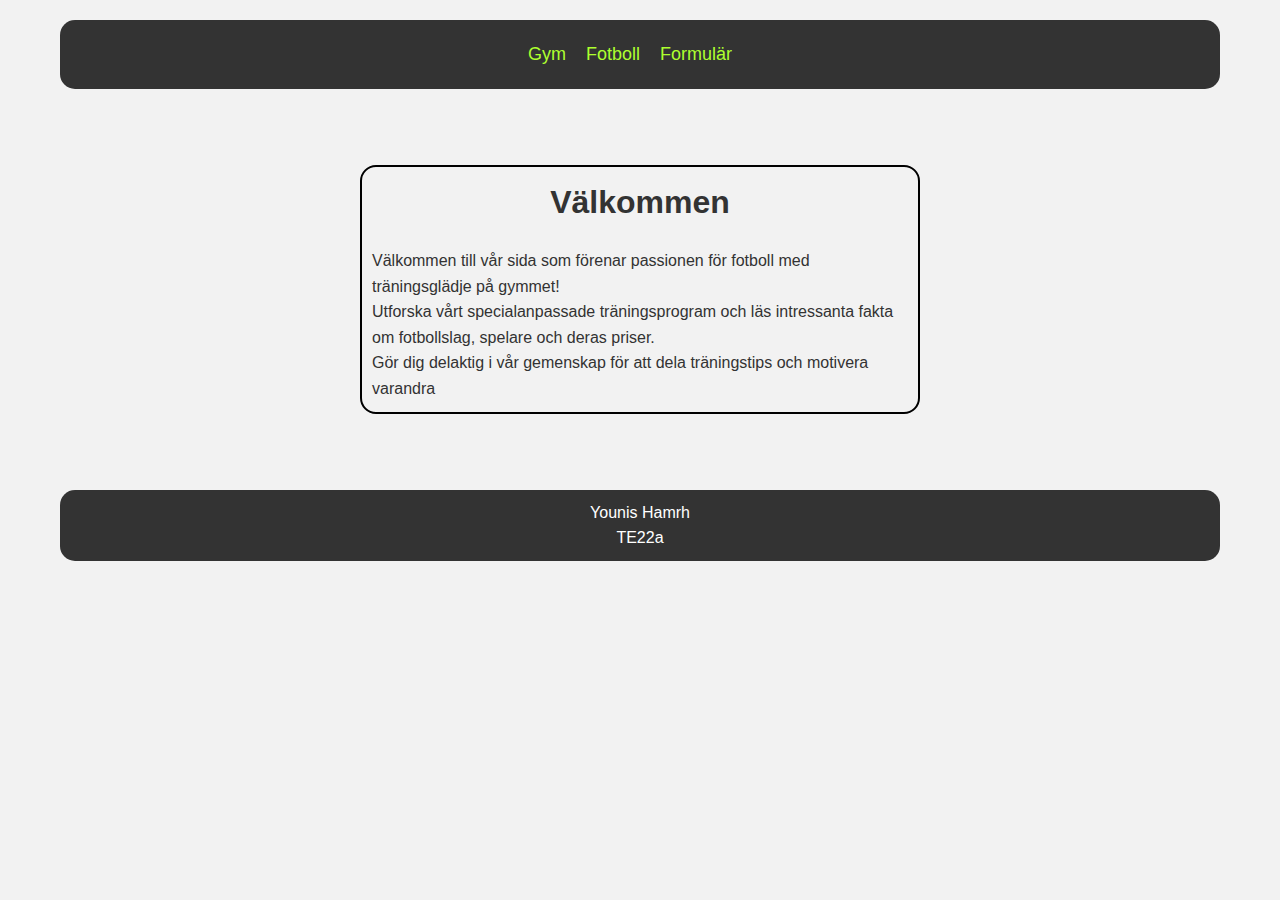
==== index.html @ e09476e5 "klar" ====
<!DOCTYPE html> <!-- Deklarerar dokumenttypen HTML -->
<html lang="sv"> <!-- Anger att språket är svenska -->
<head> <!-- Start på huvudsektionen -->
    <meta charset="UTF-8"> <!-- Ange teckenkodningen för dokumentet -->
    <meta name="viewport" content="width=device-width, initial-scale=1.0"> <!-- Anpassar webbsidans visning för olika enheter -->
    <link href="slutprojektet.css" rel="stylesheet"> <!-- Länkar till CSS-stilmallen -->
    <title>Välkommen sida</title> <!-- Titel för webbsidan -->
</head> <!-- Slut på huvudsektionen -->
<body> <!-- Start på kroppssektionen -->
    <div class="wrapper">  <!-- En container för att begränsa bredden och centrera innehållet -->
        <header> <!-- Start på sidhuvudet -->
            <nav> <!-- Start på navigationsmenyn -->
                <ul> <!-- Oordnad lista för navigeringslänkar -->
                    <li><a href="Gym.html">Gym</a></li> <!-- Aktivt navigeringslänk till sida gym -->
                    <li><a href="Fotboll.html">Fotboll</a></li>
                    <li><a href="formulär.html">Formulär</a></li>
                </ul> <!-- Slut på oordnad lista -->
            </nav> <!-- Slut på navigationsmenyn -->
        </header> <!-- Slut på sidhuvudet -->
        <main> <!-- Start på huvuddelen -->
            <section> <!-- Start på section -->
                <article class="article1"> <!-- Start på artikelsektionen -->
                    <h1> Välkommen</h1> <!-- Rubrik för artikeln -->
                    <p>Välkommen till vår sida som förenar passionen för fotboll med träningsglädje på gymmet!</p> <!-- Välkomstmeddelande -->
                    <p>Utforska vårt specialanpassade träningsprogram och läs intressanta fakta om fotbollslag, spelare och deras priser.</p>
                    <p>Gör dig delaktig i vår gemenskap för att dela träningstips och motivera varandra</p>
                </article> <!-- Slut på artikelsektionen -->
            </section> <!-- Slut section -->
        </main> <!-- Slut på huvuddelen -->
        <footer> <!-- Start på sidfoten -->
            <p>Younis Hamrh <br>TE22a</p>
        </footer> <!-- Slut på sidfoten -->
    </div> <!-- Slut på container -->
</body> <!-- Slut på kroppssektionen -->
</html> <!-- Slut på HTML-dokumentet -->
---- slutprojektet.css ----
/* Återställ standardmarginaler, fyllningar och box-modell för alla element */
* {
    margin: 0;
    padding: 0;
    box-sizing: border-box;
}

/* Grundläggande stilar för webbsidans kropp */
body {
    font-family: Arial, sans-serif; /* Använd Arial eller sans-serif som fallback för typsnitt */
    background-color: #f2f2f2; /* Bakgrundsfärg */
    color: #333; /* Textfärg */
    line-height: 1.6; /* Radhöjd */
}

.wrapper {
    max-width: 1200px; /* Stilar för huvudbehållaren med en maximal bredd på 1200px */
    margin: 0 auto; /* Centrerar behållaren horisontellt */
    padding: 20px; 
}

/* Stilar för sidans header */
header {
    background-color: #333;  /* Bakgrundsfärg */
    color: #fff; /* Textfärg */
    padding: 20px;
    text-align: center; /* Centrerad text */
    border-radius: 15px;  /* Avrundade kanter */
}

/* Stilar för navigationslänkar i headern */
header nav ul {
    display: flex; /* Flexbox-layout för listelementen */
    justify-content: center; /* Centrerar elementen horisontellt */
    list-style-type: none; /* Tar bort punktlistornas stil */
}

/* Stilar för varje navigationslistelement */
header nav ul li {
    margin-right: 20px; /* Högermarginal */
}

/* Stilar för navigationslänkar */
header nav ul li a {
    color: #fff; /* Textfärg */
    text-decoration: none; /* Ingen understreckning */
    font-size: 18px; /* Storlek på typsnitt */
    transition: color 0.3s ease; /* Jämn övergång av färg */
}

/* Stilar för hover-effekten på navigationslänkar */
header nav ul li a:hover {
    color: #ffd700; /* Ändra färg vid hover */
}

/* Stilar för huvudinnehållet */
main {
    padding: 20px;
}

/* Stilar för rubriker */
h1, h2 {
    text-align: center; /* Centrerad text */
    margin-bottom: 20px; /* Nedre marginal */
}

/* Stilar för sidans footer */
footer {
    background-color: #333;
    color: #fff;
    text-align: center;
    padding: 10px;
    border-radius: 15px;
}

/* Stilar för text i footern */
footer p {
    margin: 0; /* Tar bort marginaler */
}

/* Stilar för tabeller */
table {
    width: 100%;
    border-collapse: collapse; /* Sammanfogar tabellramar */
    margin-bottom: 20px; /* Nedre marginal */
}


table, th, td {
    border: 1px solid #333;
}

th, td {
    padding: 10px;
    text-align: left;
}

/* Stilar för tabellrubrik */
caption {
    font-weight: bold; /* Fetstil */
    margin-bottom: 10px; /* Nedre marginal */
}

/* Media query för mindre skärmar */
@media (max-width: 768px) { /* Justeringar för navigationslistan */
    nav > ul { 
        flex-direction: column; /* Stacking av listelement */
        align-items: center; /* Centrerar elementen vertikalt */
    }

     /* Ytterligare justeringar för listelement */
    ul > li {
        margin-bottom: 10px; /* Nedre marginal */
    }
}

/* Stilar för länkar */
a:link{
    color: greenyellow; /* Standardfärg */
}

a:visited{
    color: rgb(6, 179, 141)  /* Färg för besökta länkar */
}

a:focus{
    background-color: yellow; /* Bakgrundsfärg vid fokus */
    transform: scale(1.2); /* Förstorningseffekt */
}

a:hover{
    color: blue; /* Färg vid hover */
    transform: scale(1.2); /* Förstorningseffekt */
}

a:active{
    color: hsl(300, 100%, 50%) /* Färg för aktiva länkar */
}

/* Repetitiva deklarationer för body och wrapper */
body {
    font-family: Arial, sans-serif;
    margin: 0;
    padding: 0;
}

.wrapper {
    max-width: 1200px;
    margin: 0 auto;
    padding: 20px;
}

/* Ytterligare stilar för header och rubrik */
header {
    text-align: center;
}

h1.centerh1 {
    margin-top: 0; /* Ingen övre marginal */
}

/* Stilar för behållaren med grid-layout */
.container {
    display: grid; /* Använder CSS Grid */
    grid-template-columns: 1fr 1fr 1fr; /* Tre lika breda kolumner */
    grid-gap: 50px; /* Avstånd mellan kolumner */
}

/* Modifierad layout för två kolumner */
#tvåspalt .container{
    grid-template-columns: 1fr 1fr; /* Två lika stora kolumner */
}

/* Stilar för kategorielement */
.category {
    border: 1px solid #ccc; /* Ramstil */
    padding: 20px; /* Fyllnad */
    border-radius: 20px; /* Runda kanter */
}

/* Stilar för artikelelement */
article{
    border: 2px solid black;
    padding: 10px;
    margin-left: 20%; /* Vänstermarginal */
    margin-right: 20%; /* Högermarginal */
    margin-top: 5%; /* Översta marginal */
    margin-bottom: 5%; /* Nedre marginal */
    border-radius: 1em; 
}

/* Stilar för fältuppsättningar */
fieldset{
    border-radius: 15px;
}

/* Stilar för submit-knappar */
input[type="submit"]{
    width: 100px;
    height: 100px;
}

.article1{
    margin-left: 25%;
    margin-right: 25%
} 

/* Centrera tabeller och figurer */
table, figure{
    margin: auto;
}
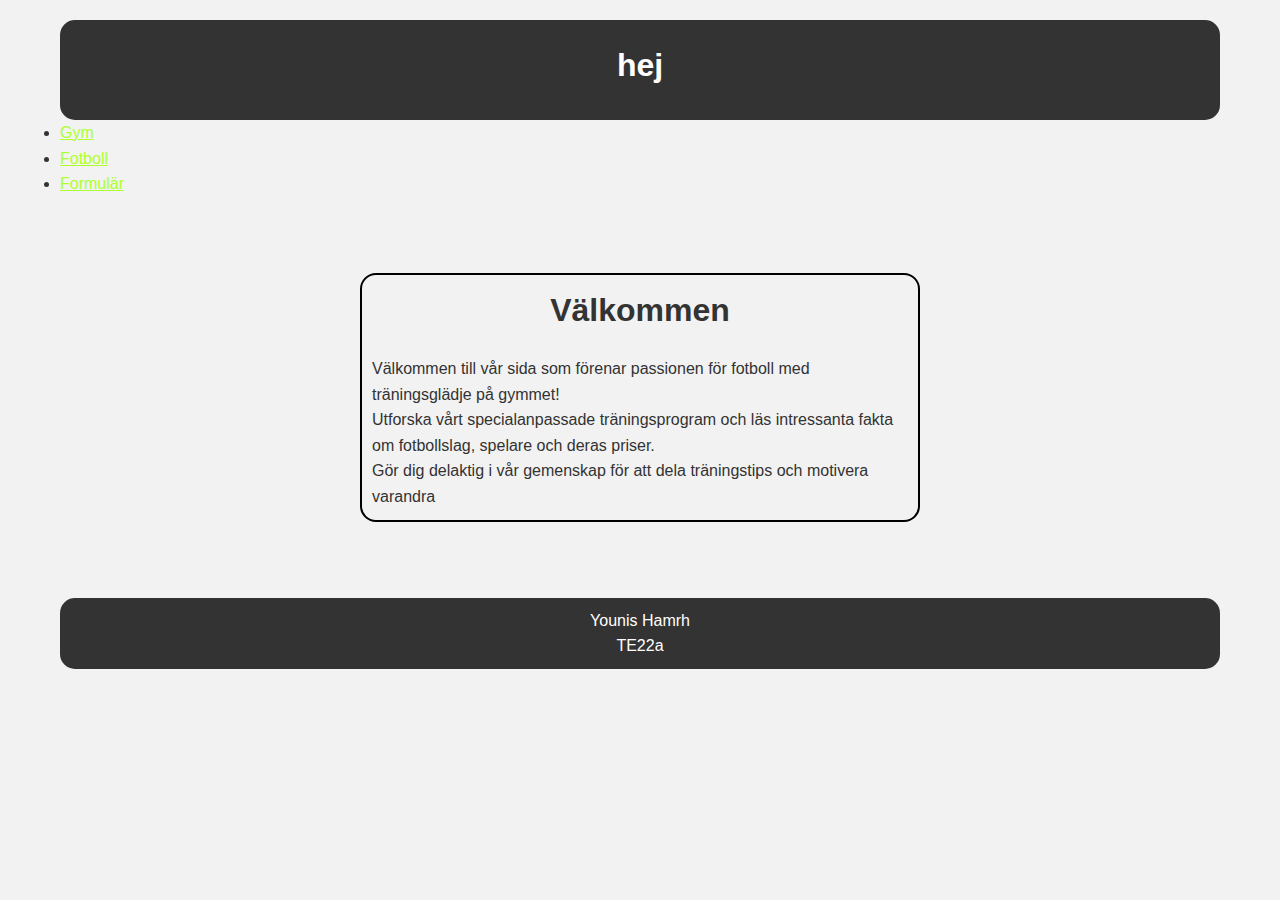
==== commit 641b2622: "komplitering" ====
--- a/index.html
+++ b/index.html
@@ -2,27 +2,31 @@
 <html lang="sv"> <!-- Anger att språket är svenska -->
 <head> <!-- Start på huvudsektionen -->
     <meta charset="UTF-8"> <!-- Ange teckenkodningen för dokumentet -->
-    <meta name="viewport" content="width=device-width, initial-scale=1.0"> <!-- Anpassar webbsidans visning för olika enheter -->
+    <meta name="viewport" content="width=device-width, initial-scale=1.0">
+    <!-- Anpassar webbsidans visning för olika enheter -->
     <link href="slutprojektet.css" rel="stylesheet"> <!-- Länkar till CSS-stilmallen -->
     <title>Välkommen sida</title> <!-- Titel för webbsidan -->
 </head> <!-- Slut på huvudsektionen -->
 <body> <!-- Start på kroppssektionen -->
-    <div class="wrapper">  <!-- En container för att begränsa bredden och centrera innehållet -->
+    <div class="wrapper"> <!-- En container för att begränsa bredden och centrera innehållet -->
         <header> <!-- Start på sidhuvudet -->
-            <nav> <!-- Start på navigationsmenyn -->
-                <ul> <!-- Oordnad lista för navigeringslänkar -->
-                    <li><a href="Gym.html">Gym</a></li> <!-- Aktivt navigeringslänk till sida gym -->
-                    <li><a href="Fotboll.html">Fotboll</a></li>
-                    <li><a href="formulär.html">Formulär</a></li>
-                </ul> <!-- Slut på oordnad lista -->
-            </nav> <!-- Slut på navigationsmenyn -->
+            <h1>hej</h1>
         </header> <!-- Slut på sidhuvudet -->
+        <nav> <!-- Start på navigationsmenyn -->
+            <ul> <!-- Oordnad lista för navigeringslänkar -->
+                <li><a href="Gym.html">Gym</a></li> <!-- Aktivt navigeringslänk till sida gym -->
+                <li><a href="Fotboll.html">Fotboll</a></li>
+                <li><a href="formulär.html">Formulär</a></li>
+            </ul> <!-- Slut på oordnad lista -->
+        </nav> <!-- Slut på navigationsmenyn -->
         <main> <!-- Start på huvuddelen -->
             <section> <!-- Start på section -->
                 <article class="article1"> <!-- Start på artikelsektionen -->
                     <h1> Välkommen</h1> <!-- Rubrik för artikeln -->
-                    <p>Välkommen till vår sida som förenar passionen för fotboll med träningsglädje på gymmet!</p> <!-- Välkomstmeddelande -->
-                    <p>Utforska vårt specialanpassade träningsprogram och läs intressanta fakta om fotbollslag, spelare och deras priser.</p>
+                    <p>Välkommen till vår sida som förenar passionen för fotboll med träningsglädje på gymmet!</p>
+                    <!-- Välkomstmeddelande -->
+                    <p>Utforska vårt specialanpassade träningsprogram och läs intressanta fakta om fotbollslag, spelare
+                        och deras priser.</p>
                     <p>Gör dig delaktig i vår gemenskap för att dela träningstips och motivera varandra</p>
                 </article> <!-- Slut på artikelsektionen -->
             </section> <!-- Slut section -->
@@ -32,4 +36,4 @@
         </footer> <!-- Slut på sidfoten -->
     </div> <!-- Slut på container -->
 </body> <!-- Slut på kroppssektionen -->
-</html> <!-- Slut på HTML-dokumentet -->
+</html> <!-- Slut på HTML-dokumentet -->--- a/slutprojektet.css
+++ b/slutprojektet.css
@@ -13,10 +13,14 @@
     line-height: 1.6; /* Radhöjd */
 }
 
-.wrapper {
-    max-width: 1200px; /* Stilar för huvudbehållaren med en maximal bredd på 1200px */
-    margin: 0 auto; /* Centrerar behållaren horisontellt */
-    padding: 20px; 
+.wrapper{ /*Klass*/
+    display: grid; /*Gridlayout*/
+    grid-template-rows: 100px auto auto auto; 
+    grid-template-areas: 
+    "header"
+    "nav"
+    "main"
+    "footer";
 }
 
 /* Stilar för sidans header */
@@ -92,26 +96,12 @@
 
 th, td {
     padding: 10px;
-    text-align: left;
 }
 
 /* Stilar för tabellrubrik */
 caption {
     font-weight: bold; /* Fetstil */
     margin-bottom: 10px; /* Nedre marginal */
-}
-
-/* Media query för mindre skärmar */
-@media (max-width: 768px) { /* Justeringar för navigationslistan */
-    nav > ul { 
-        flex-direction: column; /* Stacking av listelement */
-        align-items: center; /* Centrerar elementen vertikalt */
-    }
-
-     /* Ytterligare justeringar för listelement */
-    ul > li {
-        margin-bottom: 10px; /* Nedre marginal */
-    }
 }
 
 /* Stilar för länkar */
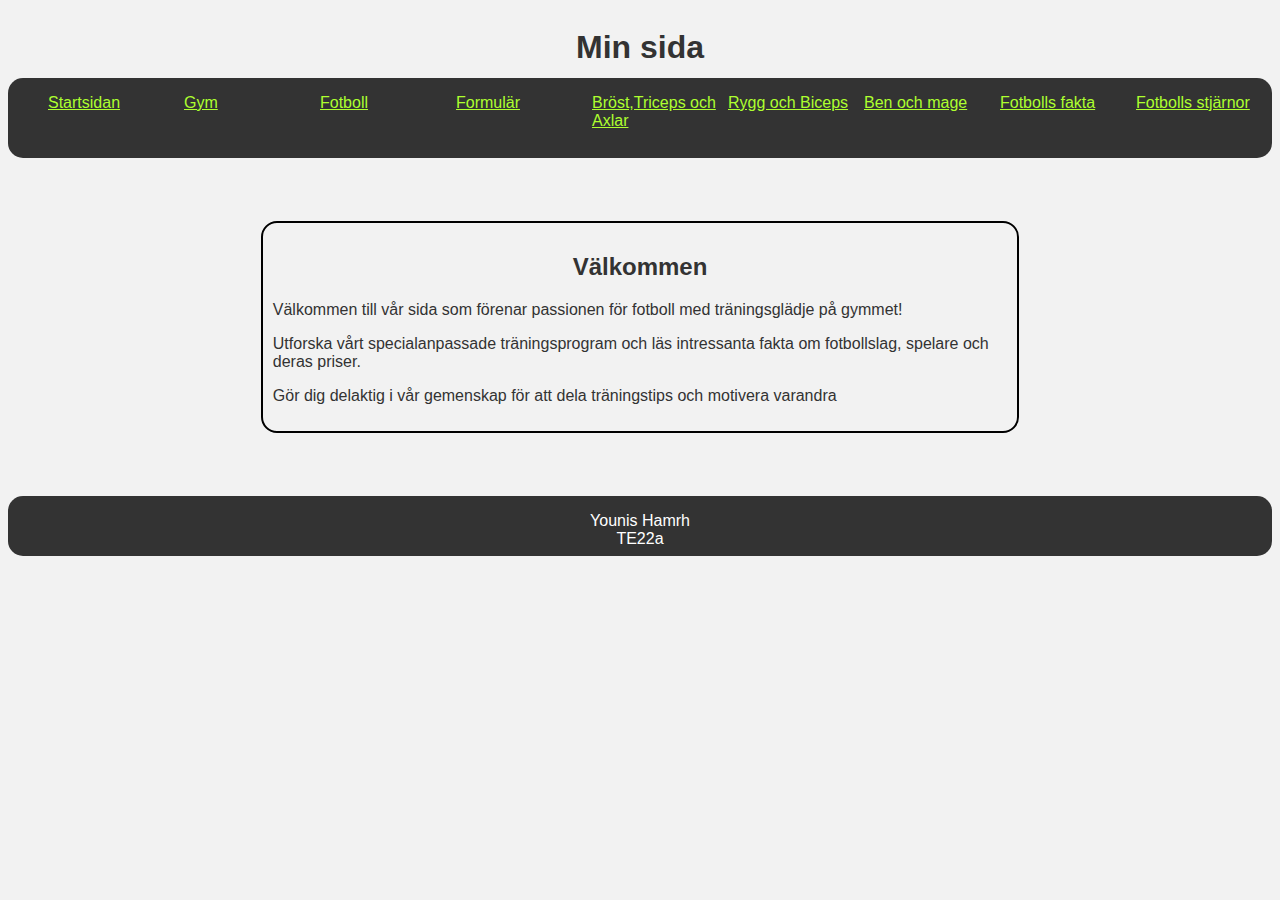
==== commit 6daf2df6: "lämnade in" ====
--- a/index.html
+++ b/index.html
@@ -1,39 +1,45 @@
 <!DOCTYPE html> <!-- Deklarerar dokumenttypen HTML -->
 <html lang="sv"> <!-- Anger att språket är svenska -->
-<head> <!-- Start på huvudsektionen -->
-    <meta charset="UTF-8"> <!-- Ange teckenkodningen för dokumentet -->
-    <meta name="viewport" content="width=device-width, initial-scale=1.0">
-    <!-- Anpassar webbsidans visning för olika enheter -->
-    <link href="slutprojektet.css" rel="stylesheet"> <!-- Länkar till CSS-stilmallen -->
-    <title>Välkommen sida</title> <!-- Titel för webbsidan -->
-</head> <!-- Slut på huvudsektionen -->
-<body> <!-- Start på kroppssektionen -->
-    <div class="wrapper"> <!-- En container för att begränsa bredden och centrera innehållet -->
-        <header> <!-- Start på sidhuvudet -->
-            <h1>hej</h1>
-        </header> <!-- Slut på sidhuvudet -->
-        <nav> <!-- Start på navigationsmenyn -->
-            <ul> <!-- Oordnad lista för navigeringslänkar -->
-                <li><a href="Gym.html">Gym</a></li> <!-- Aktivt navigeringslänk till sida gym -->
-                <li><a href="Fotboll.html">Fotboll</a></li>
-                <li><a href="formulär.html">Formulär</a></li>
-            </ul> <!-- Slut på oordnad lista -->
-        </nav> <!-- Slut på navigationsmenyn -->
-        <main> <!-- Start på huvuddelen -->
-            <section> <!-- Start på section -->
-                <article class="article1"> <!-- Start på artikelsektionen -->
-                    <h1> Välkommen</h1> <!-- Rubrik för artikeln -->
-                    <p>Välkommen till vår sida som förenar passionen för fotboll med träningsglädje på gymmet!</p>
-                    <!-- Välkomstmeddelande -->
-                    <p>Utforska vårt specialanpassade träningsprogram och läs intressanta fakta om fotbollslag, spelare
-                        och deras priser.</p>
-                    <p>Gör dig delaktig i vår gemenskap för att dela träningstips och motivera varandra</p>
-                </article> <!-- Slut på artikelsektionen -->
-            </section> <!-- Slut section -->
-        </main> <!-- Slut på huvuddelen -->
-        <footer> <!-- Start på sidfoten -->
-            <p>Younis Hamrh <br>TE22a</p>
-        </footer> <!-- Slut på sidfoten -->
-    </div> <!-- Slut på container -->
-</body> <!-- Slut på kroppssektionen -->
+    <head> <!-- Start på huvudsektionen -->
+        <meta charset="UTF-8"> <!-- Ange teckenkodningen för dokumentet -->
+        <meta name="viewport" content="width=device-width, initial-scale=1.0">
+        <!-- Anpassar webbsidans visning för olika enheter -->
+        <link href="slutprojektet.css" rel="stylesheet"> <!-- Länkar till CSS-stilmallen -->
+        <title>Välkommen sida</title> <!-- Titel för webbsidan -->
+    </head> <!-- Slut på huvudsektionen -->
+    <body> <!-- Start på kroppssektionen -->
+        <div class="wrapper"> <!-- En container för att begränsa bredden och centrera innehållet -->
+            <header> <!-- Start på sidhuvudet -->
+                <h1>Min sida</h1>
+            </header> <!-- Slut på sidhuvudet -->
+            <nav> <!-- Start på navigationsmenyn -->
+                <ul> <!-- Oordnad lista för navigeringslänkar -->
+                    <li><a href="index.html">Startsidan</a></li> <!-- Aktivt navigeringslänk till sida gym -->
+                    <li><a href="Gym.html">Gym</a></li>
+                    <li><a href="Fotboll.html">Fotboll</a></li>
+                    <li><a href="formulär.html">Formulär</a></li>
+                    <li><a href="bröst.html">Bröst,Triceps och Axlar</a></li>
+                    <li><a href="Rygg.html">Rygg och Biceps</a></li>
+                    <li><a href="Ben.html">Ben och mage</a></li>
+                    <li><a href="fotbolssfakta.html">Fotbolls fakta</a></li>
+                    <li><a href="fotbollsstjärnor.html">Fotbolls stjärnor</a></li>
+                </ul> <!-- Slut på oordnad lista -->
+            </nav> <!-- Slut på navigationsmenyn -->
+            <main> <!-- Start på huvuddelen -->
+                <section> <!-- Start på section -->
+                    <article> <!-- Start på artikelsektionen -->
+                        <h2>Välkommen</h2> <!-- Rubrik för artikeln -->
+                        <p>Välkommen till vår sida som förenar passionen för fotboll med träningsglädje på gymmet!</p>
+                        <!-- Välkomstmeddelande -->
+                        <p>Utforska vårt specialanpassade träningsprogram och läs intressanta fakta om fotbollslag, spelare
+                            och deras priser.</p>
+                        <p>Gör dig delaktig i vår gemenskap för att dela träningstips och motivera varandra</p>
+                    </article> <!-- Slut på artikelsektionen -->
+                </section> <!-- Slut section -->
+            </main> <!-- Slut på huvuddelen -->
+            <footer> <!-- Start på sidfoten -->
+                <p>Younis Hamrh <br>TE22a</p>
+            </footer> <!-- Slut på sidfoten -->
+        </div> <!-- Slut på container -->
+    </body> <!-- Slut på kroppssektionen -->
 </html> <!-- Slut på HTML-dokumentet -->--- a/slutprojektet.css
+++ b/slutprojektet.css
@@ -1,112 +1,99 @@
-/* Återställ standardmarginaler, fyllningar och box-modell för alla element */
-* {
-    margin: 0;
-    padding: 0;
-    box-sizing: border-box;
-}
-
 /* Grundläggande stilar för webbsidans kropp */
 body {
     font-family: Arial, sans-serif; /* Använd Arial eller sans-serif som fallback för typsnitt */
-    background-color: #f2f2f2; /* Bakgrundsfärg */
-    color: #333; /* Textfärg */
-    line-height: 1.6; /* Radhöjd */
+    background-color: #f2f2f2; /* vit bakgrundsfärg */
+    color: #333; /* Mörkgrå textfärg */
 }
 
-.wrapper{ /*Klass*/
+.wrapper{ /* Stilar för en wrapper-klass som använder CSS Grid Layout */
     display: grid; /*Gridlayout*/
-    grid-template-rows: 100px auto auto auto; 
+    grid-template-rows: 70px 80px auto 60px; /* Definierar radhöjder för gridområden */
     grid-template-areas: 
-    "header"
-    "nav"
-    "main"
-    "footer";
+    "header" /* Headerområde */
+    "nav" /* Navigationsområde */
+    "main" /* Huvudområde */
+    "footer"; /* Footerområde */
 }
 
-/* Stilar för sidans header */
-header {
-    background-color: #333;  /* Bakgrundsfärg */
-    color: #fff; /* Textfärg */
-    padding: 20px;
-    text-align: center; /* Centrerad text */
-    border-radius: 15px;  /* Avrundade kanter */
+header{ /* Stilar för header-sektionen */
+    grid-area: header; /* Placera headern i det definierade gridområdet 'header' */
+    color: #333; /* Mörkgrå textfärg */ 
 }
 
-/* Stilar för navigationslänkar i headern */
-header nav ul {
-    display: flex; /* Flexbox-layout för listelementen */
-    justify-content: center; /* Centrerar elementen horisontellt */
+nav{ /* Stilar för navigationsområdet */
+    grid-area: nav; /* Placera navigationen i det definierade gridområdet 'nav' */
+    background-color: #333;  /* Mörkgrå bakgrundsfärg */
+    border-radius: 15px;  /* Rundade hörn */
+}
+
+main{ /* Stilar för huvudområdet */
+    grid-area: main; /* Placera huvudområdet i det definierade gridområdet 'main' */
+    display: grid; /* Använd grid-layout */
+    grid-template-columns: 1fr; /* En kolumn som fyller hela bredden */
+}
+
+#tvåspalt main{ /* Anpassning av huvudområdet till två kolumner om 'tvåspalt' ID används */
+    grid-template-columns: 1fr 1fr; /* Två kolumner av samma bredd */
+}
+
+#trespalt main{ /* Anpassning av huvudområdet till tre kolumner om 'trespalt' ID används */
+    grid-template-columns: 1fr 1fr 1fr; /* Tre kolumner av samma bredd */
+}
+
+footer{ /* Stilar för footer-sektionen */
+    grid-area: footer; /* Placera footern i det definierade gridområdet 'footer' */
+}
+
+
+nav ul { /* Stilar för navigationslänkar i navigationsområdet */
+    display: grid; /* Använd grid-layout */
+    grid-template-columns: 1fr 1fr 1fr 1fr 1fr 1fr 1fr 1fr 1fr; /* Nio lika breda kolumner för navigationslänkar */
+}
+
+
+ul li { /* Stilar för varje navigationslistelement */
     list-style-type: none; /* Tar bort punktlistornas stil */
 }
 
-/* Stilar för varje navigationslistelement */
-header nav ul li {
-    margin-right: 20px; /* Högermarginal */
+
+h1, h2 { /* Stilar för rubriker */
+    text-align: center;  /* Centrera texten */
+    margin-bottom: 20px; /* Lägg till en nedre marginal på 20px */
 }
 
-/* Stilar för navigationslänkar */
-header nav ul li a {
-    color: #fff; /* Textfärg */
-    text-decoration: none; /* Ingen understreckning */
-    font-size: 18px; /* Storlek på typsnitt */
-    transition: color 0.3s ease; /* Jämn övergång av färg */
+
+footer {   /* Stilar för sidans footer */
+    background-color: #333; /* Mörkgrå bakgrundsfärg */
+    color: #fff; /* Vit textfärg */
+    text-align: center; /* Centrera texten */
+    border-radius: 15px; /* Rundade hörn med 15 px rund hörn */
 }
 
-/* Stilar för hover-effekten på navigationslänkar */
-header nav ul li a:hover {
-    color: #ffd700; /* Ändra färg vid hover */
-}
 
-/* Stilar för huvudinnehållet */
-main {
-    padding: 20px;
-}
-
-/* Stilar för rubriker */
-h1, h2 {
-    text-align: center; /* Centrerad text */
-    margin-bottom: 20px; /* Nedre marginal */
-}
-
-/* Stilar för sidans footer */
-footer {
-    background-color: #333;
-    color: #fff;
-    text-align: center;
-    padding: 10px;
-    border-radius: 15px;
-}
-
-/* Stilar för text i footern */
-footer p {
-    margin: 0; /* Tar bort marginaler */
-}
-
-/* Stilar för tabeller */
-table {
-    width: 100%;
-    border-collapse: collapse; /* Sammanfogar tabellramar */
-    margin-bottom: 20px; /* Nedre marginal */
+table {/* Stilar för tabeller */
+    width: 100%;  /* Tabellens bredd fyller hela tillgängliga utrymmet */
+    border-collapse: collapse; /* Sammanfoga tabellcellerna för att ta bort mellanrum mellan dem */
+    margin-bottom: 20px; /* Lägg till en nedre marginal på 20px */
 }
 
 
 table, th, td {
-    border: 1px solid #333;
+    border: 1px solid #333; /* Mörkgrå kantlinje för tabellen, tabellhuvuden och celler */
 }
 
 th, td {
-    padding: 10px;
+    padding: 10px; /* Inre marginal för tabellhuvuden och celler */
 }
 
 /* Stilar för tabellrubrik */
 caption {
-    font-weight: bold; /* Fetstil */
-    margin-bottom: 10px; /* Nedre marginal */
+    font-weight: bold; /* Fetstil för rubriktext */
+    margin-bottom: 10px; /* Lägg till en nedre marginal på 10px */
 }
 
-/* Stilar för länkar */
+/* Stilar för länkar i olika tillstånd */
 a:link{
-    color: greenyellow; /* Standardfärg */
+    color: greenyellow; /* Standardfärg för icke-besökta länkar */
 }
 
 a:visited{
@@ -127,75 +114,26 @@
     color: hsl(300, 100%, 50%) /* Färg för aktiva länkar */
 }
 
-/* Repetitiva deklarationer för body och wrapper */
-body {
-    font-family: Arial, sans-serif;
-    margin: 0;
-    padding: 0;
+article{ /* Stilar för artikelelement */
+    border: 2px solid black; /* Svart kantlinje med 2px tjocklek */
+    padding: 10px; /* Inre marginal */
+    margin-left: 20%; /* Vänstermarginal på 20% */
+    margin-right: 20%; /* Högermarginal på 20% */
+    margin-top: 5%; /* Översta marginal på 5% */
+    margin-bottom: 5%;  /* Nedre marginal på 5% */
+    border-radius: 1em; /* Rundade hörn med 1em radie */
 }
 
-.wrapper {
-    max-width: 1200px;
-    margin: 0 auto;
-    padding: 20px;
+
+fieldset{ /* Stilar för fältuppsättningar */
+    border-radius: 15px; /* Rundade hörn med 15px radie */
 }
 
-/* Ytterligare stilar för header och rubrik */
-header {
-    text-align: center;
+input[type="submit"]{ /* Stilar för submit-knappar */
+    width: 100px; /* Bredd på 100px */
+    height: 100px; /* Höjd på 100px */
 }
 
-h1.centerh1 {
-    margin-top: 0; /* Ingen övre marginal */
-}
-
-/* Stilar för behållaren med grid-layout */
-.container {
-    display: grid; /* Använder CSS Grid */
-    grid-template-columns: 1fr 1fr 1fr; /* Tre lika breda kolumner */
-    grid-gap: 50px; /* Avstånd mellan kolumner */
-}
-
-/* Modifierad layout för två kolumner */
-#tvåspalt .container{
-    grid-template-columns: 1fr 1fr; /* Två lika stora kolumner */
-}
-
-/* Stilar för kategorielement */
-.category {
-    border: 1px solid #ccc; /* Ramstil */
-    padding: 20px; /* Fyllnad */
-    border-radius: 20px; /* Runda kanter */
-}
-
-/* Stilar för artikelelement */
-article{
-    border: 2px solid black;
-    padding: 10px;
-    margin-left: 20%; /* Vänstermarginal */
-    margin-right: 20%; /* Högermarginal */
-    margin-top: 5%; /* Översta marginal */
-    margin-bottom: 5%; /* Nedre marginal */
-    border-radius: 1em; 
-}
-
-/* Stilar för fältuppsättningar */
-fieldset{
-    border-radius: 15px;
-}
-
-/* Stilar för submit-knappar */
-input[type="submit"]{
-    width: 100px;
-    height: 100px;
-}
-
-.article1{
-    margin-left: 25%;
-    margin-right: 25%
-} 
-
-/* Centrera tabeller och figurer */
-table, figure{
-    margin: auto;
+table, figure{ /* Centrera tabeller och figurer */
+    margin: auto; /* Centrera med automatisk marginal */
 }